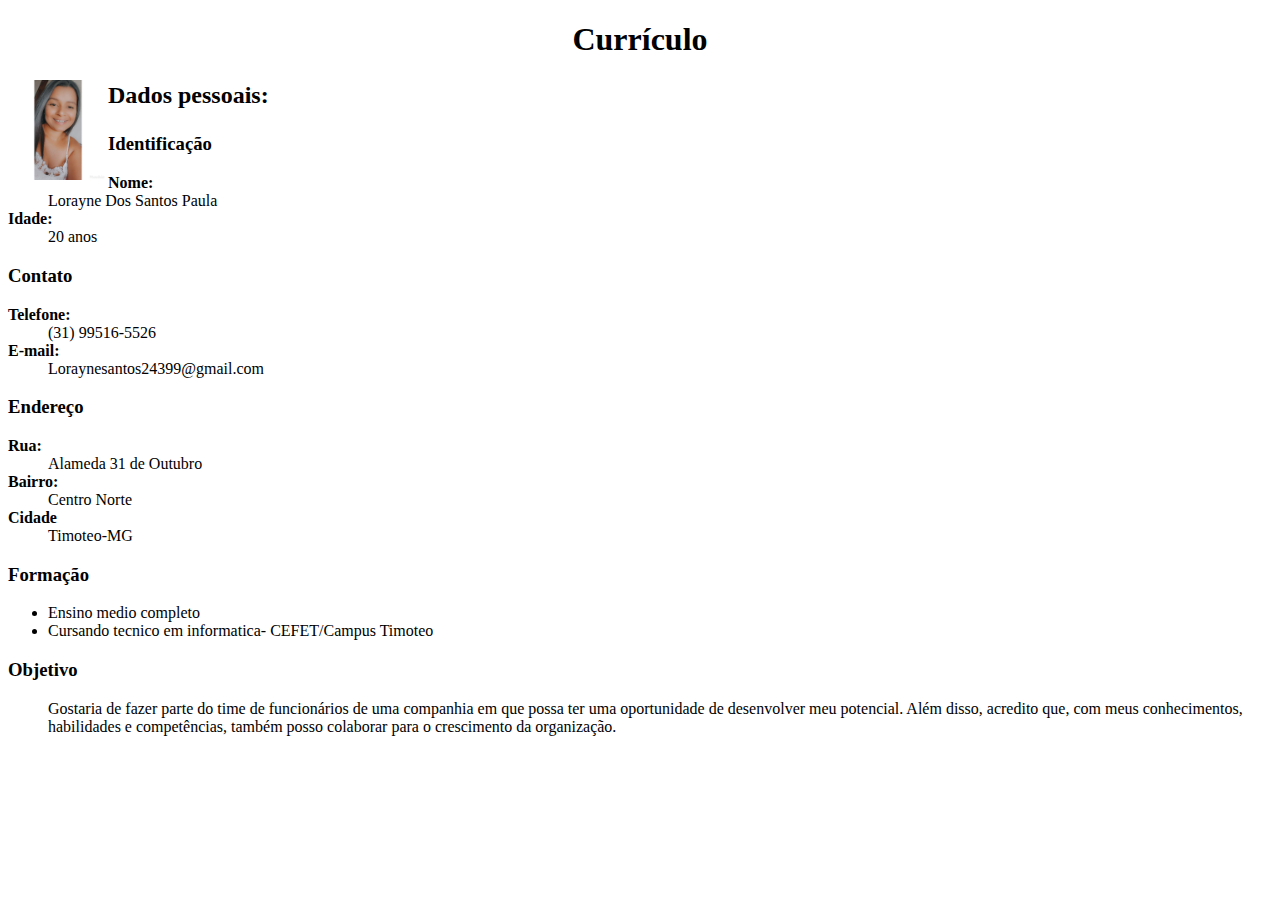
==== index.html @ b3b7642d "Update index.html" ====
<!DOCTYPE html>
<head>
<title> Meu curriculo </title>
</head>

<body>

<h1> <center> Currículo</h1>
  <img align="left" alt= "minha foto Lorayne" src= "lorayne.jpg" height ="100px" wight="88px" />
<h2> <p> Dados pessoais:  </h2>

<h3>Identificação</h3>
<dl>
<dt> <b> Nome:</b>  </dt>
<dd> Lorayne Dos Santos Paula </dd>
<dt> <b> Idade: </b>  </dt>
<dd> 20 anos </dd>

  <dl>

<h3>Contato</h3>
<dl>
    
<dt> <b>  Telefone:</b> </dt>
<dd> (31) 99516-5526 </dd>
<dt> <b> E-mail: </b> </dt>
<dd> Loraynesantos24399@gmail.com </dd>

   <dl>

<h3>Endereço</h3>
<dl>


<dt> <b> Rua: </b> </dt>
<dd> Alameda 31 de Outubro </dd>
<dt> <b> Bairro: </b> </dt>
<dd> Centro Norte </dd>
<dt> <b> Cidade </b> </dt>
<dd> Timoteo-MG </dd>

  <dl>
<h3> Formação  </h3>
<ul>
   <li> Ensino medio completo </li>
   <li> Cursando tecnico em informatica- CEFET/Campus Timoteo </li>
</ul>

<h3> Objetivo </h3> 

<dl>
<dd>  Gostaria de fazer parte do time de funcionários de uma companhia em que possa ter uma oportunidade de desenvolver meu potencial. Além disso, acredito que, com meus conhecimentos, habilidades e competências, também posso colaborar para o crescimento da organização.</dd>
 <dl/>


</body>

</html>
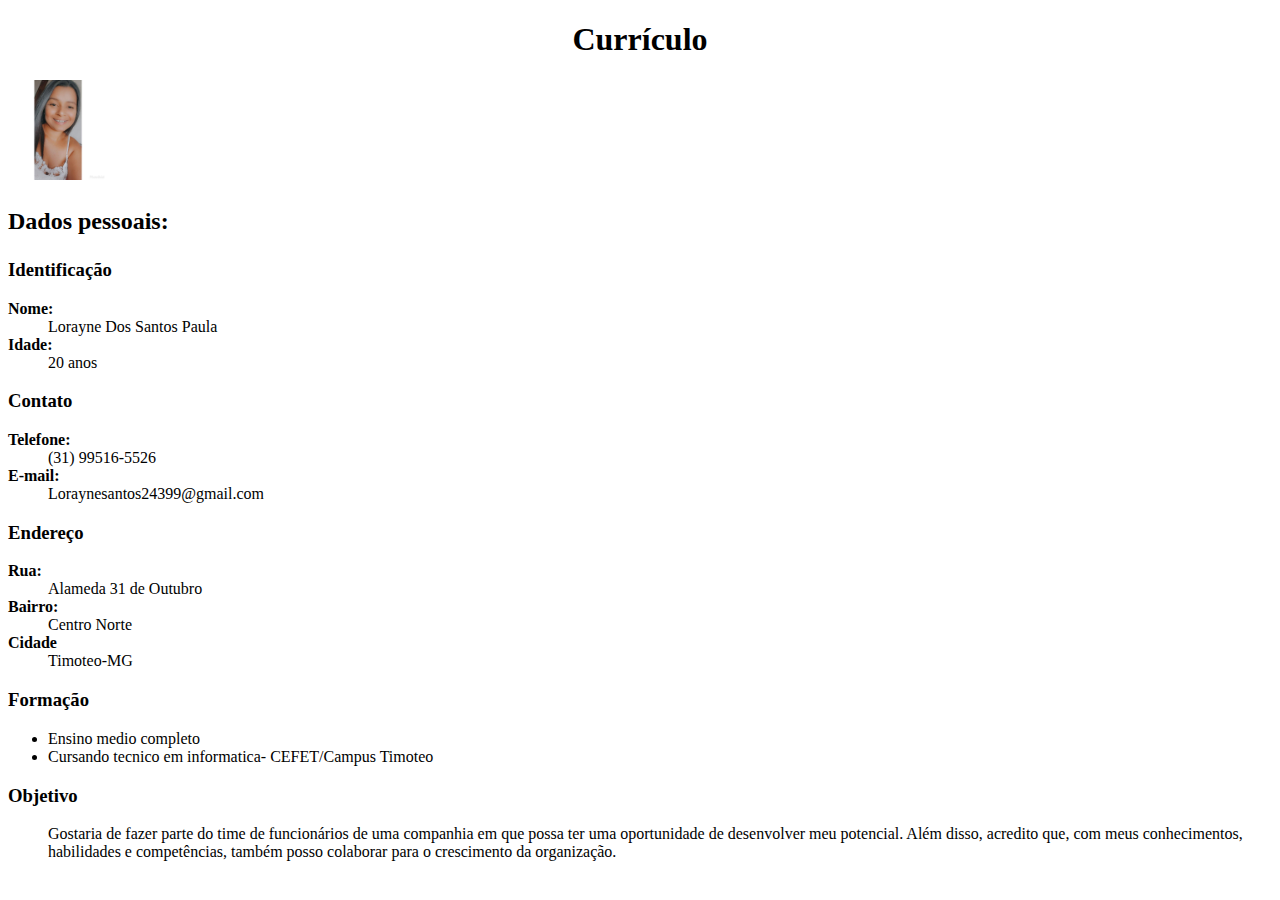
==== commit 3f4e4d5b: "Update index.html" ====
--- a/index.html
+++ b/index.html
@@ -6,7 +6,7 @@
 <body>
 
 <h1> <center> Currículo</h1>
-  <img align="left" alt= "minha foto Lorayne" src= "lorayne.jpg" height ="100px" wight="88px" />
+  <img  clear="all"  alt= "minha foto Lorayne" src= "lorayne.jpg" height ="100px" wight="88px" />
 <h2> <p> Dados pessoais:  </h2>
 
 <h3>Identificação</h3>
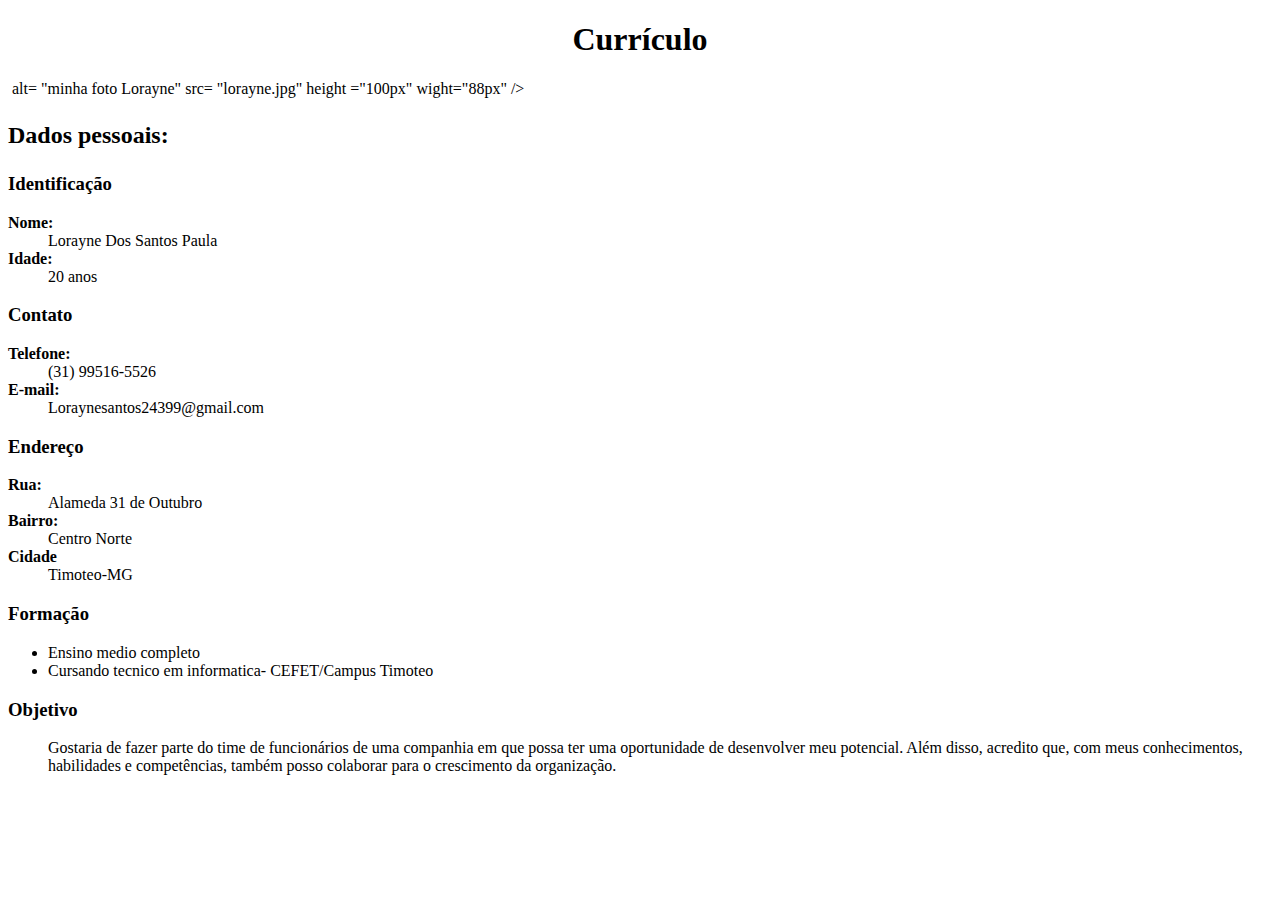
==== commit b0a1a602: "Update index.html" ====
--- a/index.html
+++ b/index.html
@@ -6,7 +6,9 @@
 <body>
 
 <h1> <center> Currículo</h1>
-  <img  clear="all"  alt= "minha foto Lorayne" src= "lorayne.jpg" height ="100px" wight="88px" />
+  <div>
+  <img  <center > alt= "minha foto Lorayne" src= "lorayne.jpg" height ="100px" wight="88px" />
+  </div>
 <h2> <p> Dados pessoais:  </h2>
 
 <h3>Identificação</h3>
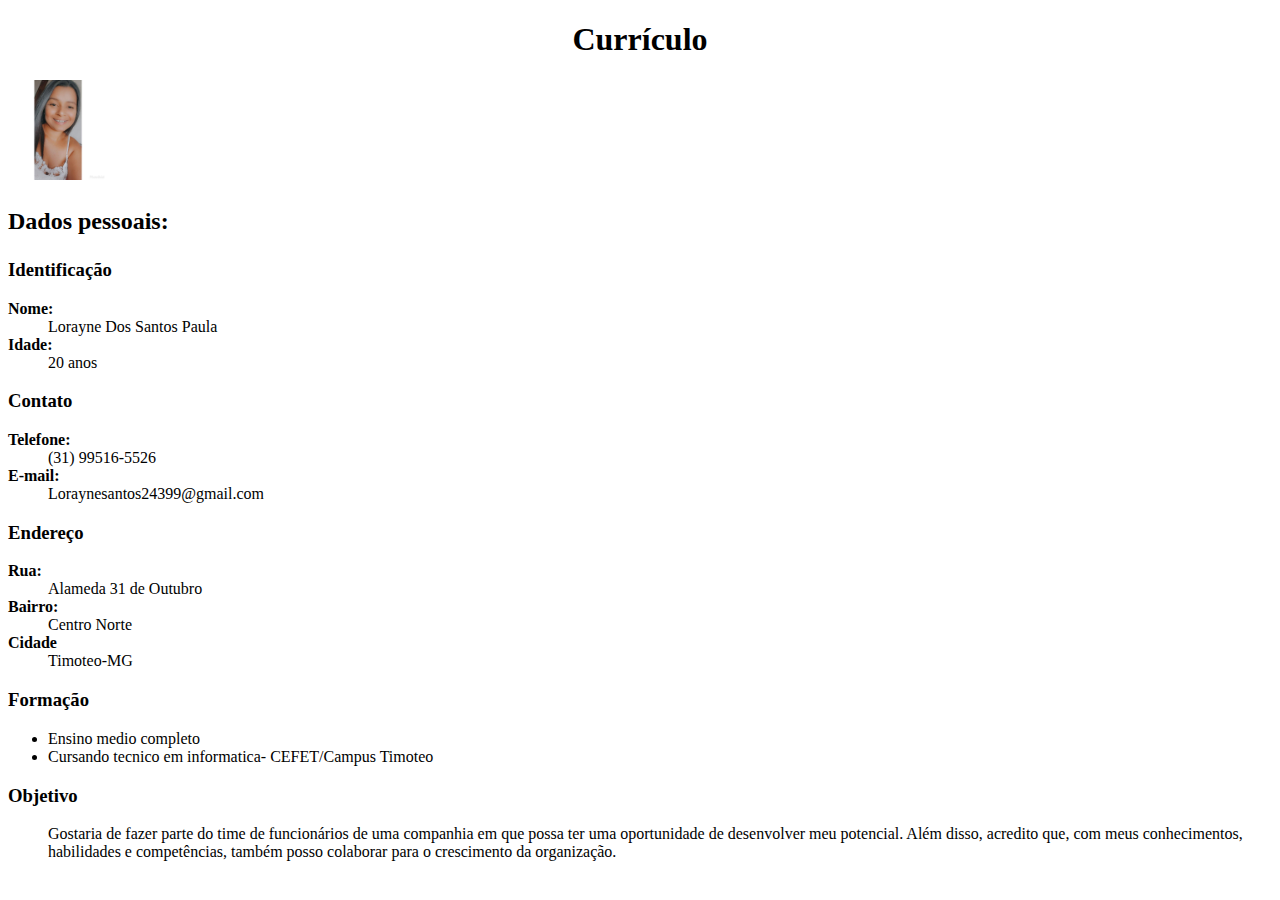
==== commit 2c5dd74c: "Update index.html" ====
--- a/index.html
+++ b/index.html
@@ -7,7 +7,7 @@
 
 <h1> <center> Currículo</h1>
   <div>
-  <img  <center > alt= "minha foto Lorayne" src= "lorayne.jpg" height ="100px" wight="88px" />
+  <img alt= "minha foto Lorayne" src= "lorayne.jpg" height ="100px" wight="88px" />
   </div>
 <h2> <p> Dados pessoais:  </h2>
 
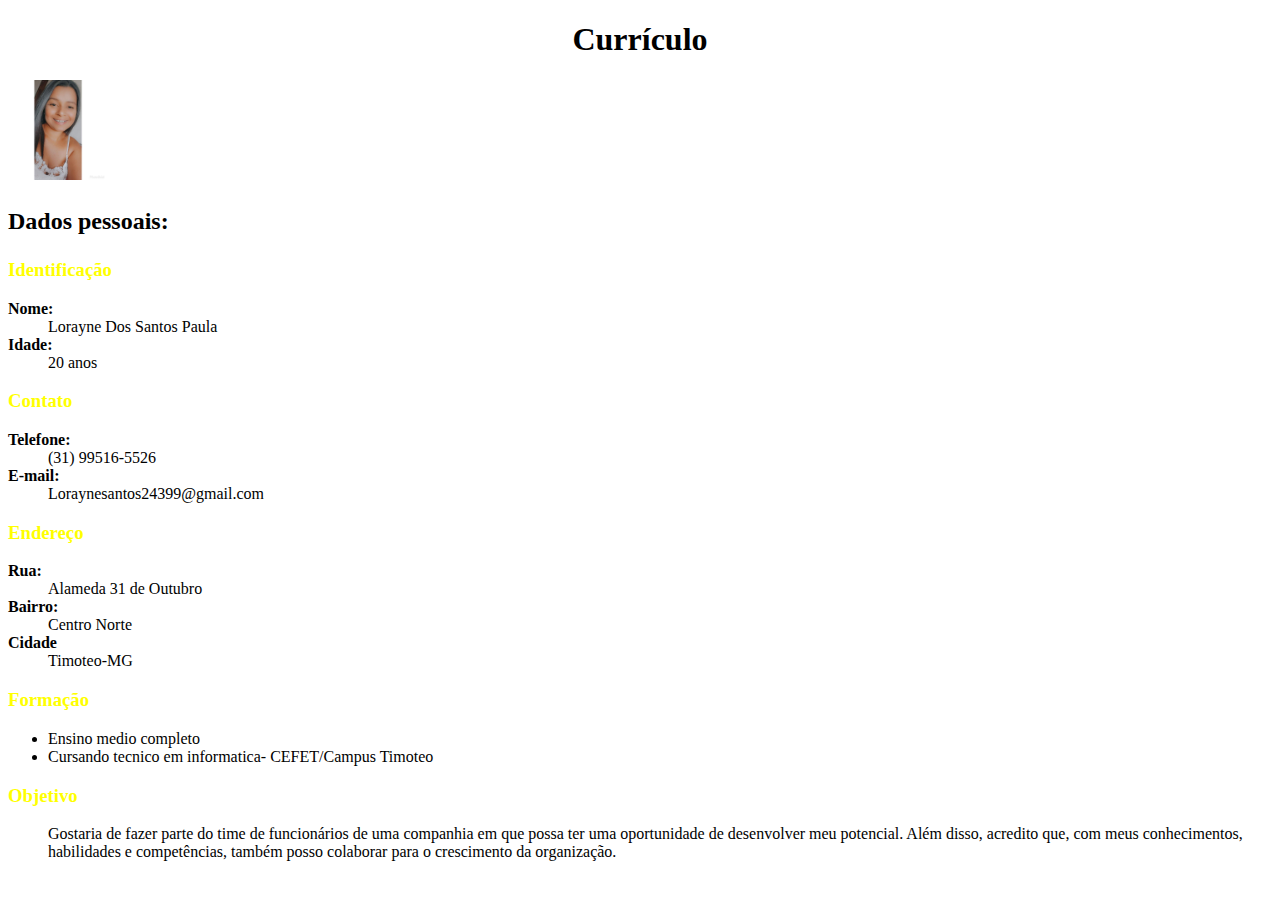
==== commit 98be0c2c: "Update index.html" ====
--- a/index.html
+++ b/index.html
@@ -1,14 +1,15 @@
 <!DOCTYPE html>
 <head>
 <title> Meu curriculo </title>
+   <link  href="estilo.css" rel = "Stylesheet" />
 </head>
 
 <body>
 
 <h1> <center> Currículo</h1>
-  <div>
+  
   <img alt= "minha foto Lorayne" src= "lorayne.jpg" height ="100px" wight="88px" />
-  </div>
+ 
 <h2> <p> Dados pessoais:  </h2>
 
 <h3>Identificação</h3>
--- a/estilo.css
+++ b/estilo.css
@@ -0,0 +1,3 @@
+h3{
+color: yellow 
+}
